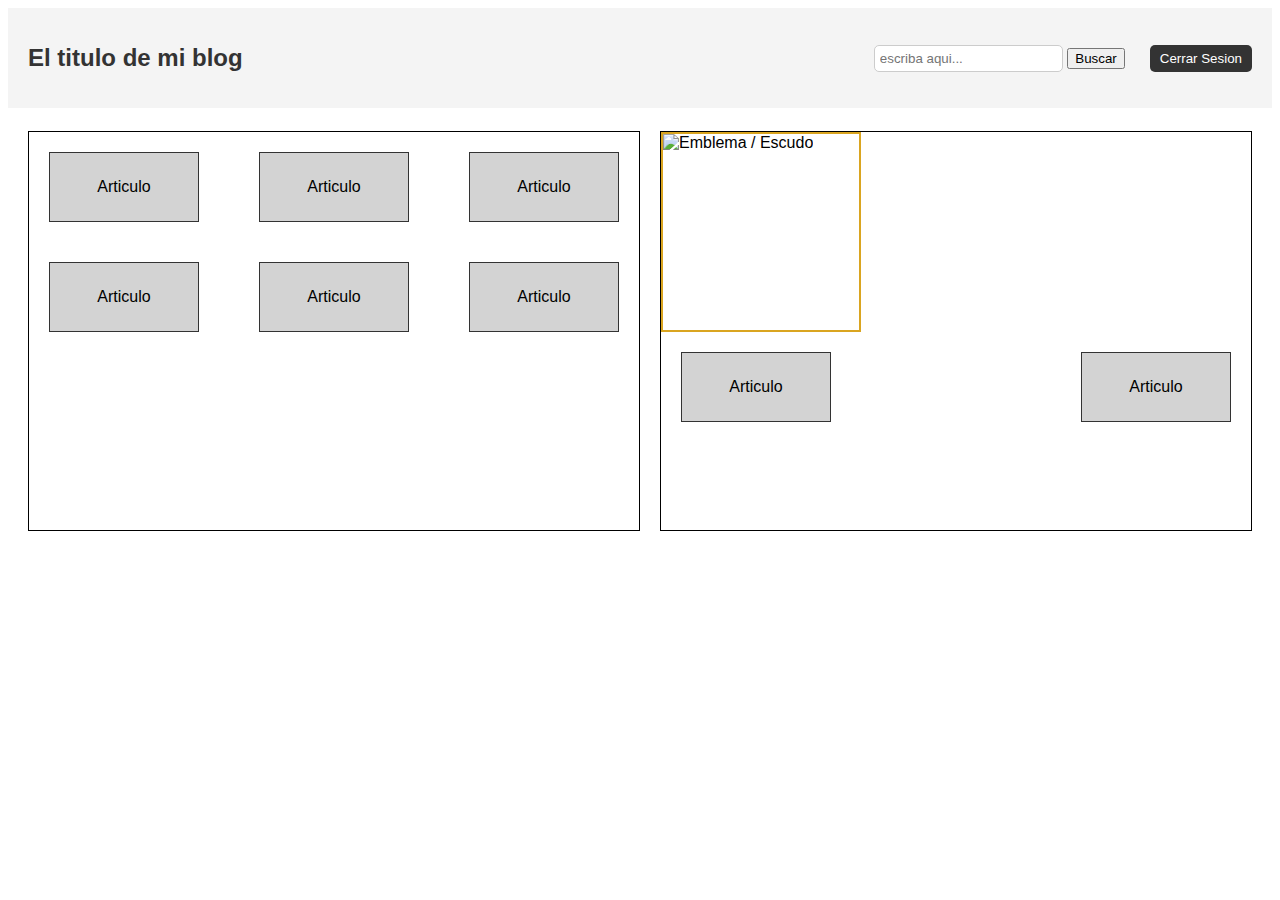
==== staff/luis-nunez/prework/Blog/index.html @ 06980a77 "añadir archivos prework: CV, building y mondrian" ====
<!DOCTYPE html>
<html lang="en">

<head>
    <meta charset="UTF-8">
    <meta name="viewport" content="width=device-width, initial-scale=1.0">
    <title>El blog</title>
    <link rel="stylesheet" href="style.css">
</head>

<body>
    <header>
        <div class="header-left">
            <h1>El titulo de mi blog</h1>
        </div>
        <div class="header-right">
            <!-- Aqui un boton de busqueda  -->
            <form>
                <input type="text" placeholder="escriba aqui...">
                <button>Buscar</button>
            </form>
            <button class="logout-button">Cerrar Sesion</button>
        </div>
    </header>
    <main>
        <div class="col-1">
            <section class="section-1">
                <article>Articulo</article>
                <article>Articulo</article>
                <article>Articulo</article>
            </section>

            <section class="section-2">
                <article>Articulo</article>
                <article>Articulo</article>
                <article>Articulo</article>
            </section>

            <section class="triangle-container">
                <article class="triangle-article triangle left">
                    <div>Articulo izquierdo</div>
                </article>
                <article class="triangle-article triangle right">
                    <div>Articulo derecho</div>
                </article>
            </section>

        </div>
        <div class="col-2">
            <div class="img-container">
                <img src="" C:\Users\fundacion\Desktop\FC_Barcelona.png.png"" alt="Emblema / Escudo" class="">
            </div>
            <div class="section-4">
                <article>Articulo</article>
                <article>Articulo</article>
            </div>
        </div>

    </main>
</body>

</html>
---- staff/luis-nunez/prework/Blog/style.css ----
* {

    box-sizing: border-box;
}

body {
    font-family: Arial, Helvetica, sans-serif;
}

header {
    display: flex;
    justify-content: space-between;
    align-items: center;
    padding: 20px;
    background-color: #f4f4f4;
    border-bottom: 3px solid white;
    position: sticky;
    top: 0;
    z-index: 10;
}

.header-left h1 {
    font-size: 24px;
    color: #333;
}

.header-right {
    position: relative;
    display: flex;
    flex-direction: row;
    gap: 20px;
}

header input[type="text"] {
    padding: 5px;
    border: 1px solid #ccc;
    border-radius: 5px;
}

.logout-button {
    padding: 5px 10px;
    margin-left: 5px;
    border: none;
    background-color: #333;
    color: white;
    border-radius: 5px;
    cursor: pointer;
    transition: background-color 0.36s ease;
}

main {
    padding: 20px;
    display: grid;
    grid-template-columns: repeat(2, 1fr);
    grid-gap: 20px;

}

.col-1,
.col-2 {
    width: 100%;
    height: 400px;
    border: 1px solid black;

}

.section-1,
.section-2,
.section-4 {
    display: flex;
    justify-content: space-between;
    gap: 20px;
}

.section-1 article,
.section-2 article,
.section-4 article {
    width: 150px;
    height: 70px;
    margin: 20px;
    background-color: lightgray;
    border: 1px solid #333;
    display: flex;
    justify-content: center;
    align-items: center;
    flex-direction: column;
}

.img-container {
    width: 200px;
    height: 200px;
    border: 2px solid goldenrod;
}


.triangle-container {
    position: relative;
    width: 100%;
    height: 400px;
    display: flex;
    justify-content: space-between;
}

.triangle-article {
    width: 50%;
    height: 100%;
    position: relative;
    display: flex;
    justify-content: center;
    align-items: center;
    color: white;
    font-size: 20px;
    font-weight: bold;

}

.triangle-left {
    background-color: #333;
    clip-path: polygon(0 0, 100% 0, 0 100%);
}

.triangle-right {
    background-color: #555;
    clip-path: polygon(0 0, 100% 100%, 100% 0);
}
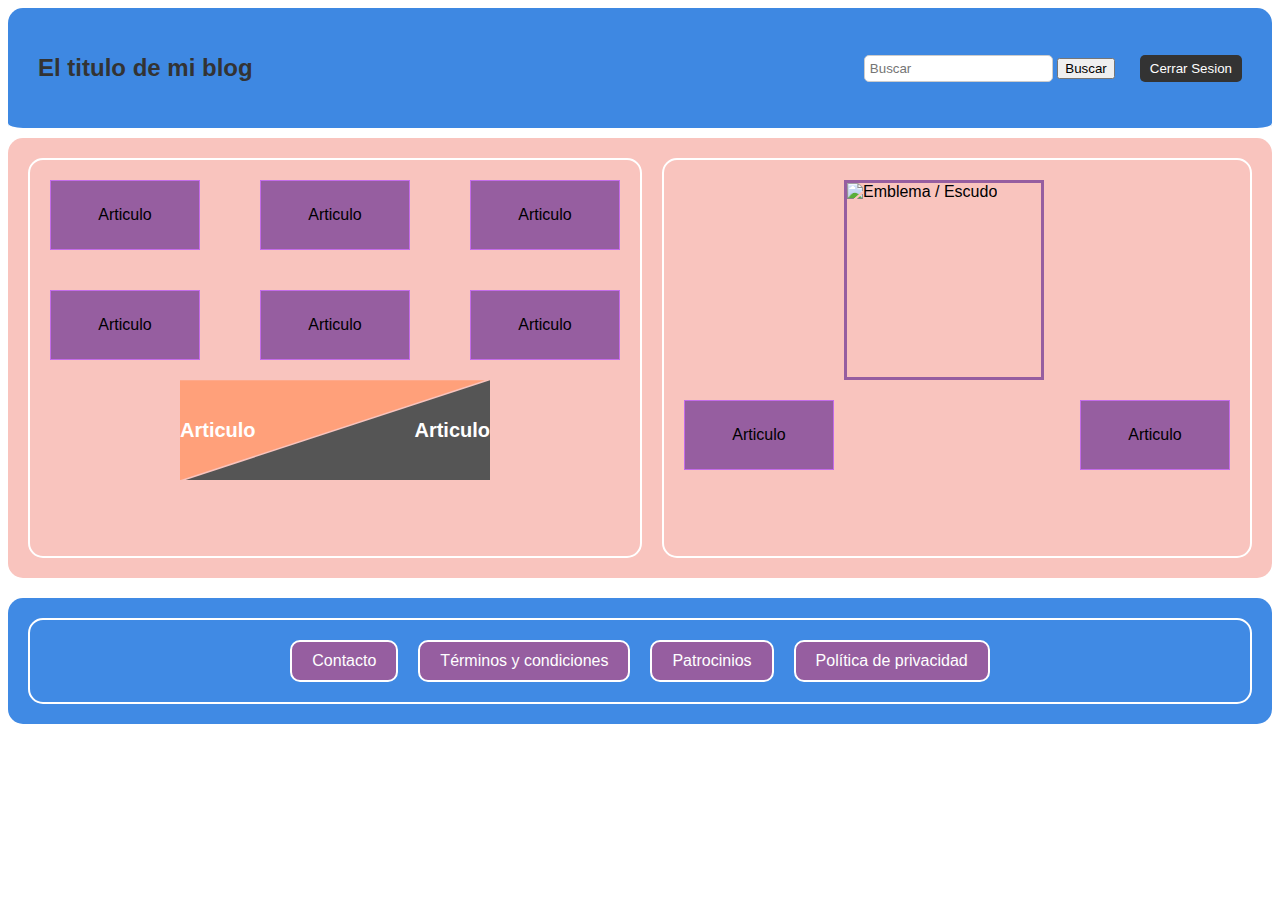
==== commit 874453c7: "correct Blog #9" ====
--- a/staff/luis-nunez/prework/Blog/index.html
+++ b/staff/luis-nunez/prework/Blog/index.html
@@ -16,8 +16,8 @@
         <div class="header-right">
             <!-- Aqui un boton de busqueda  -->
             <form>
-                <input type="text" placeholder="escriba aqui...">
-                <button>Buscar</button>
+                <input type="text" placeholder="Buscar">
+                <button type="submit">Buscar</button>
             </form>
             <button class="logout-button">Cerrar Sesion</button>
         </div>
@@ -37,11 +37,11 @@
             </section>
 
             <section class="triangle-container">
-                <article class="triangle-article triangle left">
-                    <div>Articulo izquierdo</div>
+                <article class="triangle-article triangle-left">
+                    Articulo
                 </article>
-                <article class="triangle-article triangle right">
-                    <div>Articulo derecho</div>
+                <article class="triangle-article triangle-right">
+                    Articulo
                 </article>
             </section>
 
@@ -57,6 +57,17 @@
         </div>
 
     </main>
+
+    <footer>
+        <div class="footer-container">
+            <div class="footer-links">
+                <a href="#">Contacto</a>
+                <a href="#">Términos y condiciones</a>
+                <a href="#">Patrocinios</a>
+                <a href="#">Política de privacidad</a>
+            </div>
+        </div>
+    </footer>
 </body>
 
 </html>--- a/staff/luis-nunez/prework/Blog/style.css
+++ b/staff/luis-nunez/prework/Blog/style.css
@@ -11,9 +11,10 @@
     display: flex;
     justify-content: space-between;
     align-items: center;
-    padding: 20px;
-    background-color: #f4f4f4;
-    border-bottom: 3px solid white;
+    padding: 30px;
+    background-color: rgb(62, 136, 226);
+    border-bottom: 10px solid white;
+    border-radius: 15px;
     position: sticky;
     top: 0;
     z-index: 10;
@@ -53,6 +54,8 @@
     display: grid;
     grid-template-columns: repeat(2, 1fr);
     grid-gap: 20px;
+    border-radius: 15px;
+    background-color: rgb(249, 196, 190);
 
 }
 
@@ -60,7 +63,8 @@
 .col-2 {
     width: 100%;
     height: 400px;
-    border: 1px solid black;
+    border: 2px solid white;
+    border-radius: 15px;
 
 }
 
@@ -78,8 +82,8 @@
     width: 150px;
     height: 70px;
     margin: 20px;
-    background-color: lightgray;
-    border: 1px solid #333;
+    background-color: rgb(150, 94, 160);
+    border: 1px solid #c36bea;
     display: flex;
     justify-content: center;
     align-items: center;
@@ -89,16 +93,19 @@
 .img-container {
     width: 200px;
     height: 200px;
-    border: 2px solid goldenrod;
+    margin-top: 20px;
+    margin-left: 180px;
+    border: 3px solid rgb(150, 94, 160);
 }
 
 
 .triangle-container {
     position: relative;
     width: 100%;
-    height: 400px;
+    height: 100px;
     display: flex;
     justify-content: space-between;
+    align-items: center;
 }
 
 .triangle-article {
@@ -115,11 +122,55 @@
 }
 
 .triangle-left {
-    background-color: #333;
+    background-color: lightsalmon;
     clip-path: polygon(0 0, 100% 0, 0 100%);
+    display: flex;
+    justify-content: space-between;
+    left: 150px;
 }
 
 .triangle-right {
     background-color: #555;
-    clip-path: polygon(0 0, 100% 100%, 100% 0);
+    clip-path: polygon(0 100%, 100% 100%, 100% 0);
+    right: 150px;
+    display: flex;
+    justify-content: right;
+
+}
+
+footer {
+    padding: 20px;
+    background-color: rgb(64, 138, 228);
+    color: white;
+    border-radius: 15px;
+    margin-top: 20px;
+}
+
+.footer-container {
+    display: flex;
+    justify-content: center;
+    align-items: center;
+    padding: 20px;
+    border: 2px solid white;
+    border-radius: 15px;
+}
+
+.footer-links {
+    display: flex;
+    justify-content: space-around;
+    gap: 20px;
+}
+
+.footer-links a {
+    padding: 10px 20px;
+    background-color: rgb(150, 94, 160);
+    border-radius: 10px;
+    color: white;
+    text-decoration: none;
+    border: 2px solid white;
+    transition: background-color 0.3s ease;
+}
+
+.footer-links a:hover {
+    background-color: #777;
 }